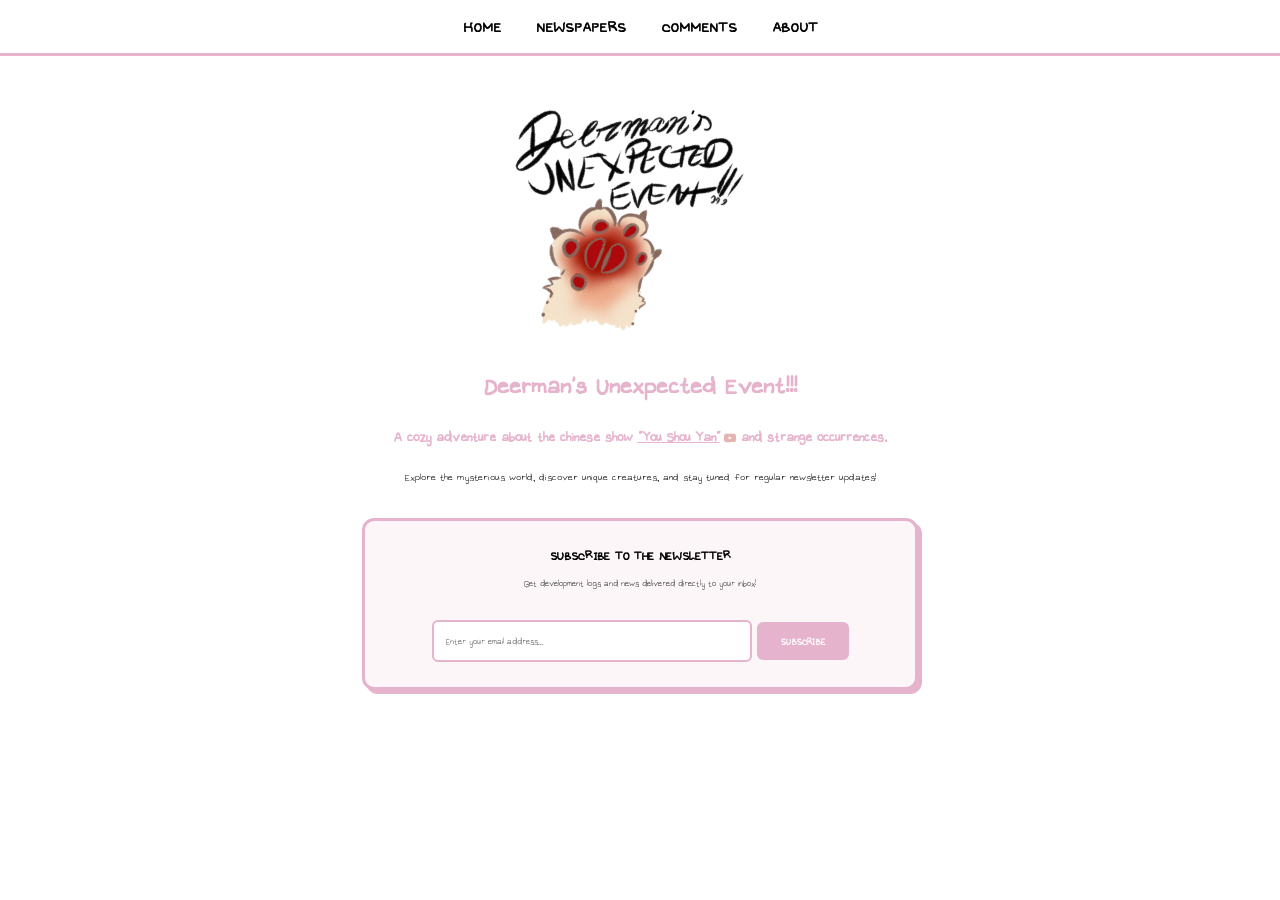
==== index.html @ 2d798e7d "First Commit!" ====
<!DOCTYPE html>
<html lang="en">
<head>
  <meta charset="UTF-8">
  <meta name="viewport" content="width=device-width, initial-scale=1.0">
  <title>Deerman's Unexpected Event!!!</title>
  <link rel="stylesheet" href="style.css">
</head>
<body>

  <!-- Sticky Navigation Bar -->
  <nav class="navbar">
    <a href="index.html">Home</a>
    <a href="archive.html">Newspapers</a>
    <a href="comments.html">Comments</a>
    <a href="about.html">About</a>
  </nav>

  <!-- Top-Centered Container -->
  <div class="top-centered-container">
    <img src="images/peakTitle.png" alt="Title Image" class="title-image">
    <h1>Deerman's Unexpected Event!!!</h1>
    
    <!-- Game Information Section -->
    <div class="game-info">
      <p class="tagline">A cozy adventure about the chinese show <a href="https://youtube.com/playlist?list=PLBakWosU0sfj_-XZSlGy-IOnDNplD3Ttj&si=eBvQaw_V1PKCi981" target="_blank" rel="noopener noreferrer">"You Shou Yan"</a> and strange occurrences.</p>
      <p>Explore the mysterious world, discover unique creatures, and stay tuned for regular newsletter updates!</p>
    </div>

    <!-- Email Signup Box Section -->
    <div class="signup-container">
      <h2>SUBSCRIBE TO THE NEWSLETTER</h2>
      <p>Get development logs and news delivered directly to your inbox!</p>
      
      <!-- Replace action with your email service URL (like Kit or Brevo) -->
      <form action="#" method="post" class="signup-form">
        <input type="email" name="email" placeholder="Enter your email address..." required>
        <button type="submit">SUBSCRIBE</button>
      </form>
    </div>

  </div>

</body>
</html>
---- style.css ----
/* 1. Define your custom font */
@font-face {
  font-family: 'MainFont';
  src: url('fonts/main.ttf') format('truetype');
}

/* 2. Page & Body Setup */
body {
  margin: 0;
  padding: 0;
  background-color: #ffffff;
  color: #000000; /* Dark text so it is visible on white */
  font-family: 'MainFont', sans-serif; /* Your custom font applied site-wide */
}

/* 3. Sticky Navigation Bar */
.navbar {
  position: sticky;
  top: 0;
  z-index: 1000;
  background-color: #ffffff;
  padding: 15px 0;
  text-align: center;
  border-bottom: 3px solid #e6b3cd;
}

.navbar a {
  color: #000000;
  text-decoration: none;
  margin: 0 15px;
  font-weight: bold;
  font-size: 20px;
  text-transform: uppercase;
}

.navbar a:hover {
  color: #e6b3cd; /* Soft pink on hover */
}

/* 4. Top-Centered Container */
.top-centered-container {
  text-align: center;
  padding-top: 40px;
}

/* 5. Title Image */
.title-image {
  width: 20%;
  max-width: 300px;
  height: auto;
  display: block;
  margin: 0 auto 15px auto;
}

/* 6. Headings */
h1 {
  margin: 0;
  color: #e6b3cd;
}
/* Game Information Container */
.game-info {
  max-width: 600px;        /* Prevents the text lines from stretching too wide */
  margin: 20px auto 0 auto;/* Centers the box and adds space above it */
  padding: 0 20px;         /* Adds side padding for mobile screens */
}

/* Tagline or Highlight Text */
.game-info .tagline {
  font-size: 18px;
  font-weight: bold;
  color: #e6b3cd;          /* Matches your title accent color */
  margin-bottom: 10px;
}

/* Regular Description Paragraphs */
.game-info p {
  font-size: 14px;
  line-height: 1.6;        /* Adds vertical spacing between lines for readability */
  color: #333333;          /* Dark grey text for soft contrast on white */
  margin-bottom: 15px;
}

/* Email Signup Box Container */
.signup-container {
  max-width: 500px;
  margin: 30px auto 40px auto;
  padding: 25px;
  background-color: #fcf6f9;        /* Soft pastel background */
  border: 3px solid #e6b3cd;        /* Matches your accent color */
  border-radius: 12px;
  box-shadow: 4px 4px 0px #e6b3cd;   /* Subtle retro pop shadow */
}

.signup-container h2 {
  font-size: 16px;
  color: #000000;
  margin-top: 0;
  margin-bottom: 8px;
}

.signup-container p {
  font-size: 12px;
  color: #555555;
  margin-bottom: 20px;
}

/* Form Controls */
.signup-form input[type="email"] {
  width: 75%;
  max-width: 320px;
  padding: 12px;
  border: 2px solid #e6b3cd;
  border-radius: 6px;
  font-family: inherit;
  font-size: 12px;
  outline: none;
  box-sizing: border-box;
}

.signup-form input[type="email"]:focus {
  border-color: #000000;
}

.signup-form button {
  margin-top: 12px;
  padding: 12px 24px;
  background-color: #e6b3cd;
  color: #ffffff;
  border: none;
  border-radius: 6px;
  font-family: inherit;
  font-size: 12px;
  font-weight: bold;
  cursor: pointer;
  text-transform: uppercase;
  transition: background-color 0.2s ease;
}

.signup-form button:hover {
  background-color: #d49ab9;
  color: #000000;
}
/* Styling links inside paragraphs */
p a {
  color: #e6b3cd;              /* Accent pastel pink */
  font-weight: bold;
  text-decoration: underline;   /* Or 'none' if you want no underline */
}

p a:hover {
  color: #000000;              /* Change color when hovered */
}

a[target="_blank"]::after {
  content: "";
  display: inline-block;
  width: 12px;
  height: 12px;
  margin-left: 4px;
  background-image: url('images/youtube.svg'); /* Path to your icon */
  background-size: contain;
  background-repeat: no-repeat;
  vertical-align: middle;
}
/* Archive List Container */
.archive-list {
  max-width: 600px;
  margin: 30px auto 40px auto;
  padding: 0 20px;
  text-align: left; /* Keeps titles and dates aligned left inside cards */
}

/* Individual Issue Card */
.issue-card {
  background-color: #fcf6f9;
  border: 3px solid #e6b3cd;
  border-radius: 10px;
  padding: 20px;
  margin-bottom: 20px;
  box-shadow: 4px 4px 0px #e6b3cd;
  transition: transform 0.2s ease, box-shadow 0.2s ease;
}

.issue-card:hover {
  transform: translateY(-2px);
  box-shadow: 6px 6px 0px #e6b3cd;
}

.issue-card h2 {
  margin: 0 0 5px 0;
  font-size: 18px;
}

.issue-card h2 a {
  color: #000000;
  text-decoration: none;
}

.issue-card h2 a:hover {
  color: #e6b3cd;
}

.issue-date {
  font-size: 11px;
  color: #777777;
  display: block;
  margin-bottom: 10px;
  font-weight: bold;
}

.issue-card p {
  margin: 0;
  font-size: 13px;
  line-height: 1.5;
  color: #333333;
}
/* Archive List Container */
.archive-list {
  max-width: 600px;
  margin: 30px auto 40px auto;
  padding: 0 20px;
  text-align: left; /* Keeps titles and dates aligned left inside cards */
}

/* Individual Issue Card */
.issue-card {
  background-color: #fcf6f9;
  border: 3px solid #e6b3cd;
  border-radius: 10px;
  padding: 20px;
  margin-bottom: 20px;
  box-shadow: 4px 4px 0px #e6b3cd;
  transition: transform 0.2s ease, box-shadow 0.2s ease;
}

.issue-card:hover {
  transform: translateY(-2px);
  box-shadow: 6px 6px 0px #e6b3cd;
}

.issue-card h2 {
  margin: 0 0 5px 0;
  font-size: 18px;
}

.issue-card h2 a {
  color: #000000;
  text-decoration: none;
}

.issue-card h2 a:hover {
  color: #e6b3cd;
}

.issue-date {
  font-size: 11px;
  color: #777777;
  display: block;
  margin-bottom: 10px;
  font-weight: bold;
}

.issue-card p {
  margin: 0;
  font-size: 13px;
  line-height: 1.5;
  color: #333333;
}
/* Individual Newspaper Article Container */
.newspaper-article {
  max-width: 650px;
  margin: 20px auto 50px auto;
  padding: 30px;
  background-color: #fcf6f9;
  border: 3px solid #e6b3cd;
  border-radius: 12px;
  box-shadow: 6px 6px 0px #e6b3cd;
  text-align: left;
}

/* Issue Header Styles */
.issue-header {
  text-align: center;
}

.issue-number {
  font-size: 12px;
  font-weight: bold;
  color: #e6b3cd;
  letter-spacing: 1px;
}

.issue-header h1 {
  margin: 8px 0;
  font-size: 24px;
  color: #000000;
}

.issue-date {
  font-size: 11px;
  color: #777777;
  margin: 0;
}

/* Decorative Divider Line */
.divider {
  border: 0;
  height: 2px;
  background-color: #e6b3cd;
  margin: 20px 0;
}

/* Article Image */
.article-image {
  width: 100%;
  height: auto;
  border-radius: 8px;
  border: 2px solid #e6b3cd;
  margin-bottom: 20px;
}

/* Article Text Elements */
.article-body h2 {
  font-size: 16px;
  color: #e6b3cd;
  margin-top: 25px;
  margin-bottom: 10px;
}

.article-body p {
  font-size: 14px;
  line-height: 1.7;
  color: #333333;
  margin-bottom: 15px;
}

/* Article Footer and Back Button */
.article-footer {
  margin-top: 30px;
  padding-top: 15px;
  border-top: 1px solid #e6b3cd;
}

.back-link {
  color: #000000;
  text-decoration: none;
  font-weight: bold;
  font-size: 13px;
}

.back-link:hover {
  color: #e6b3cd;
}
/* Comment Form Styling */
.comment-form {
  display: flex;
  flex-direction: column;
  gap: 12px;
  align-items: center;
}

.input-field {
  width: 90%;
  max-width: 400px;
  padding: 10px;
  border: 2px solid #e6b3cd;
  border-radius: 6px;
  font-family: inherit;
  font-size: 13px;
  box-sizing: border-box;
}

.textarea-field {
  resize: vertical;
}

.comments-list {
  max-width: 600px;
  margin: 30px auto;
  text-align: left;
}
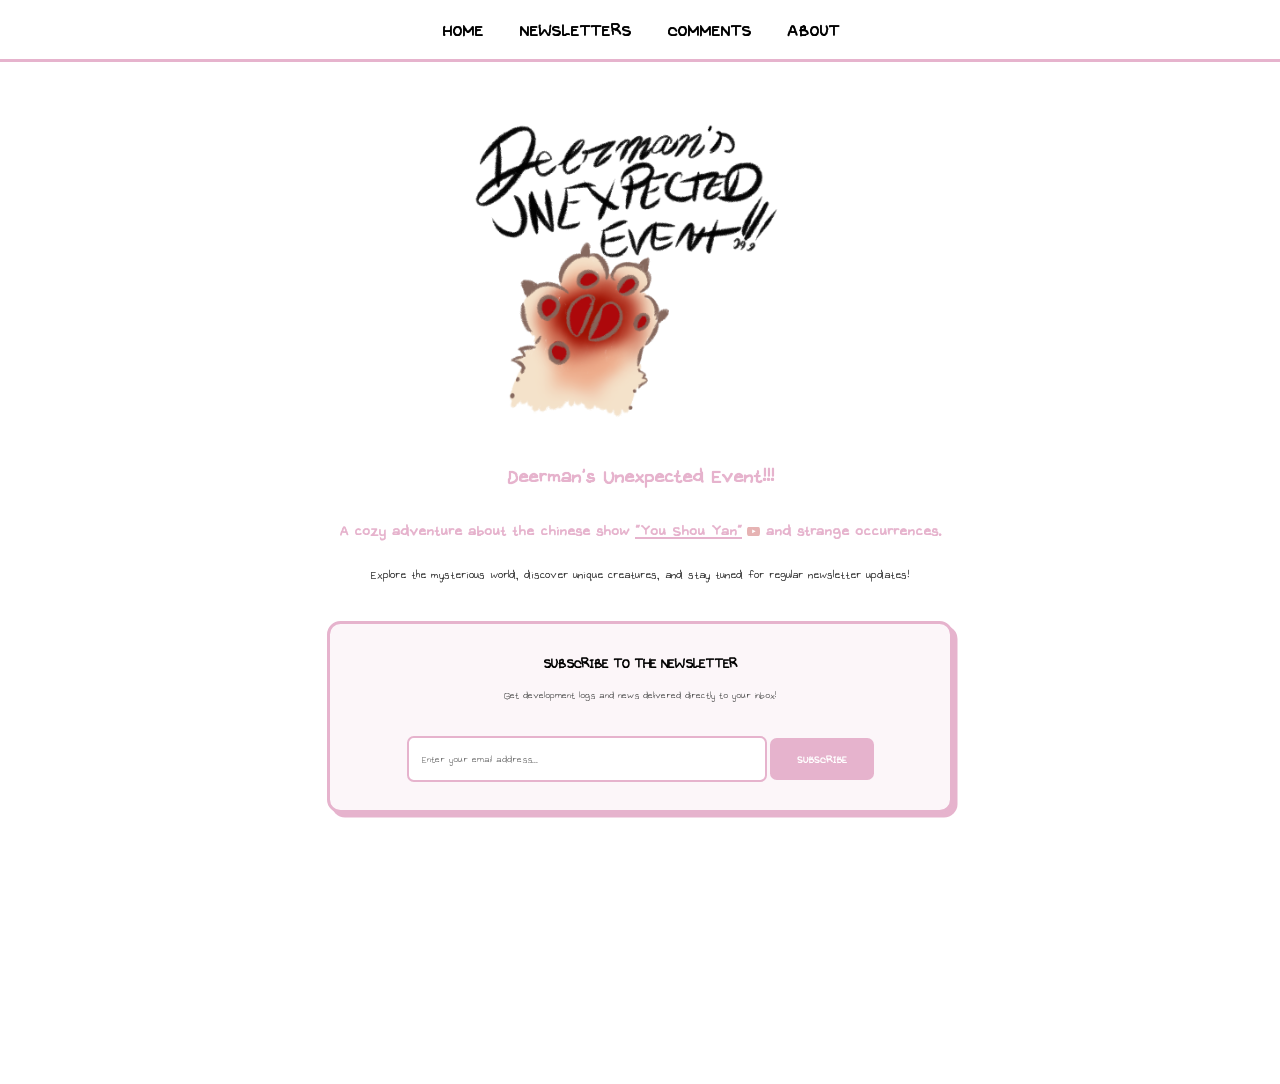
==== commit 506e79ce: "woah! Cool! has a secret..." ====
--- a/index.html
+++ b/index.html
@@ -11,7 +11,7 @@
   <!-- Sticky Navigation Bar -->
   <nav class="navbar">
     <a href="index.html">Home</a>
-    <a href="archive.html">Newspapers</a>
+    <a href="archive.html">Newsletters</a>
     <a href="comments.html">Comments</a>
     <a href="about.html">About</a>
   </nav>
--- a/style.css
+++ b/style.css
@@ -6,11 +6,12 @@
 
 /* 2. Page & Body Setup */
 body {
+  zoom: 75%;
   margin: 0;
   padding: 0;
   background-color: #ffffff;
-  color: #000000; /* Dark text so it is visible on white */
-  font-family: 'MainFont', sans-serif; /* Your custom font applied site-wide */
+  color: #000000;
+  font-family: 'MainFont', sans-serif;
 }
 
 /* 3. Sticky Navigation Bar */
@@ -19,100 +20,102 @@
   top: 0;
   z-index: 1000;
   background-color: #ffffff;
-  padding: 15px 0;
+  padding: 22px 0;
   text-align: center;
-  border-bottom: 3px solid #e6b3cd;
+  border-bottom: 4px solid #e6b3cd;
 }
 
 .navbar a {
   color: #000000;
   text-decoration: none;
-  margin: 0 15px;
-  font-weight: bold;
-  font-size: 20px;
+  margin: 0 22px;
+  font-weight: bold;
+  font-size: 30px;
   text-transform: uppercase;
 }
 
 .navbar a:hover {
-  color: #e6b3cd; /* Soft pink on hover */
+  color: #e6b3cd;
 }
 
 /* 4. Top-Centered Container */
 .top-centered-container {
   text-align: center;
-  padding-top: 40px;
+  padding-top: 60px;
 }
 
 /* 5. Title Image */
 .title-image {
-  width: 20%;
-  max-width: 300px;
+  width: 30%;
+  max-width: 450px;
   height: auto;
   display: block;
-  margin: 0 auto 15px auto;
+  margin: 0 auto 22px auto;
 }
 
 /* 6. Headings */
 h1 {
   margin: 0;
   color: #e6b3cd;
-}
+  font-size: 36px;
+}
+
 /* Game Information Container */
 .game-info {
-  max-width: 600px;        /* Prevents the text lines from stretching too wide */
-  margin: 20px auto 0 auto;/* Centers the box and adds space above it */
-  padding: 0 20px;         /* Adds side padding for mobile screens */
+  max-width: 900px;
+  margin: 30px auto 0 auto;
+  padding: 0 30px;
 }
 
 /* Tagline or Highlight Text */
 .game-info .tagline {
-  font-size: 18px;
-  font-weight: bold;
-  color: #e6b3cd;          /* Matches your title accent color */
-  margin-bottom: 10px;
+  font-size: 27px;
+  font-weight: bold;
+  color: #e6b3cd;
+  margin-bottom: 15px;
 }
 
 /* Regular Description Paragraphs */
 .game-info p {
-  font-size: 14px;
-  line-height: 1.6;        /* Adds vertical spacing between lines for readability */
-  color: #333333;          /* Dark grey text for soft contrast on white */
-  margin-bottom: 15px;
+  font-size: 21px;
+  line-height: 1.6;
+  color: #333333;
+  margin-bottom: 22px;
 }
 
 /* Email Signup Box Container */
 .signup-container {
-  max-width: 500px;
-  margin: 30px auto 40px auto;
-  padding: 25px;
-  background-color: #fcf6f9;        /* Soft pastel background */
-  border: 3px solid #e6b3cd;        /* Matches your accent color */
-  border-radius: 12px;
-  box-shadow: 4px 4px 0px #e6b3cd;   /* Subtle retro pop shadow */
+  max-width: 750px;
+  margin: 45px auto 60px auto;
+  padding: 38px;
+  background-color: #fcf6f9;
+  border: 4px solid #e6b3cd;
+  border-radius: 18px;
+  box-shadow: 6px 6px 0px #e6b3cd;
 }
 
 .signup-container h2 {
-  font-size: 16px;
+  font-size: 24px;
   color: #000000;
   margin-top: 0;
-  margin-bottom: 8px;
+  margin-bottom: 12px;
 }
 
 .signup-container p {
-  font-size: 12px;
+  font-size: 18px;
   color: #555555;
-  margin-bottom: 20px;
+  margin-bottom: 30px;
 }
 
 /* Form Controls */
 .signup-form input[type="email"] {
   width: 75%;
-  max-width: 320px;
-  padding: 12px;
-  border: 2px solid #e6b3cd;
-  border-radius: 6px;
+  max-width: 480px;
+  padding: 18px;
+  border: 3px solid #e6b3cd;
+  border-radius: 9px;
   font-family: inherit;
-  font-size: 12px;
+  font-size: 18px;
   outline: none;
   box-sizing: border-box;
 }
@@ -122,14 +125,14 @@
 }
 
 .signup-form button {
-  margin-top: 12px;
-  padding: 12px 24px;
+  margin-top: 18px;
+  padding: 18px 36px;
   background-color: #e6b3cd;
   color: #ffffff;
   border: none;
-  border-radius: 6px;
+  border-radius: 9px;
   font-family: inherit;
-  font-size: 12px;
+  font-size: 18px;
   font-weight: bold;
   cursor: pointer;
   text-transform: uppercase;
@@ -140,55 +143,57 @@
   background-color: #d49ab9;
   color: #000000;
 }
+
 /* Styling links inside paragraphs */
 p a {
-  color: #e6b3cd;              /* Accent pastel pink */
-  font-weight: bold;
-  text-decoration: underline;   /* Or 'none' if you want no underline */
+  color: #e6b3cd;
+  font-weight: bold;
+  text-decoration: underline;
 }
 
 p a:hover {
-  color: #000000;              /* Change color when hovered */
+  color: #000000;
 }
 
 a[target="_blank"]::after {
   content: "";
   display: inline-block;
-  width: 12px;
-  height: 12px;
-  margin-left: 4px;
-  background-image: url('images/youtube.svg'); /* Path to your icon */
+  width: 18px;
+  height: 18px;
+  margin-left: 6px;
+  background-image: url('images/youtube.svg');
   background-size: contain;
   background-repeat: no-repeat;
   vertical-align: middle;
 }
+
 /* Archive List Container */
 .archive-list {
-  max-width: 600px;
-  margin: 30px auto 40px auto;
-  padding: 0 20px;
-  text-align: left; /* Keeps titles and dates aligned left inside cards */
+  max-width: 900px;
+  margin: 45px auto 60px auto;
+  padding: 0 30px;
+  text-align: left;
 }
 
 /* Individual Issue Card */
 .issue-card {
   background-color: #fcf6f9;
-  border: 3px solid #e6b3cd;
-  border-radius: 10px;
-  padding: 20px;
-  margin-bottom: 20px;
-  box-shadow: 4px 4px 0px #e6b3cd;
+  border: 4px solid #e6b3cd;
+  border-radius: 15px;
+  padding: 30px;
+  margin-bottom: 30px;
+  box-shadow: 6px 6px 0px #e6b3cd;
   transition: transform 0.2s ease, box-shadow 0.2s ease;
 }
 
 .issue-card:hover {
-  transform: translateY(-2px);
-  box-shadow: 6px 6px 0px #e6b3cd;
+  transform: translateY(-3px);
+  box-shadow: 9px 9px 0px #e6b3cd;
 }
 
 .issue-card h2 {
-  margin: 0 0 5px 0;
-  font-size: 18px;
+  margin: 0 0 8px 0;
+  font-size: 27px;
 }
 
 .issue-card h2 a {
@@ -201,80 +206,29 @@
 }
 
 .issue-date {
-  font-size: 11px;
+  font-size: 16px;
   color: #777777;
   display: block;
-  margin-bottom: 10px;
+  margin-bottom: 15px;
   font-weight: bold;
 }
 
 .issue-card p {
   margin: 0;
-  font-size: 13px;
+  font-size: 20px;
   line-height: 1.5;
   color: #333333;
 }
-/* Archive List Container */
-.archive-list {
-  max-width: 600px;
-  margin: 30px auto 40px auto;
-  padding: 0 20px;
-  text-align: left; /* Keeps titles and dates aligned left inside cards */
-}
-
-/* Individual Issue Card */
-.issue-card {
-  background-color: #fcf6f9;
-  border: 3px solid #e6b3cd;
-  border-radius: 10px;
-  padding: 20px;
-  margin-bottom: 20px;
-  box-shadow: 4px 4px 0px #e6b3cd;
-  transition: transform 0.2s ease, box-shadow 0.2s ease;
-}
-
-.issue-card:hover {
-  transform: translateY(-2px);
-  box-shadow: 6px 6px 0px #e6b3cd;
-}
-
-.issue-card h2 {
-  margin: 0 0 5px 0;
-  font-size: 18px;
-}
-
-.issue-card h2 a {
-  color: #000000;
-  text-decoration: none;
-}
-
-.issue-card h2 a:hover {
-  color: #e6b3cd;
-}
-
-.issue-date {
-  font-size: 11px;
-  color: #777777;
-  display: block;
-  margin-bottom: 10px;
-  font-weight: bold;
-}
-
-.issue-card p {
-  margin: 0;
-  font-size: 13px;
-  line-height: 1.5;
-  color: #333333;
-}
+
 /* Individual Newspaper Article Container */
 .newspaper-article {
-  max-width: 650px;
-  margin: 20px auto 50px auto;
-  padding: 30px;
+  max-width: 975px;
+  margin: 30px auto 75px auto;
+  padding: 45px;
   background-color: #fcf6f9;
-  border: 3px solid #e6b3cd;
-  border-radius: 12px;
-  box-shadow: 6px 6px 0px #e6b3cd;
+  border: 4px solid #e6b3cd;
+  border-radius: 18px;
+  box-shadow: 9px 9px 0px #e6b3cd;
   text-align: left;
 }
 
@@ -284,89 +238,84 @@
 }
 
 .issue-number {
-  font-size: 12px;
+  font-size: 18px;
   font-weight: bold;
   color: #e6b3cd;
   letter-spacing: 1px;
 }
 
 .issue-header h1 {
-  margin: 8px 0;
-  font-size: 24px;
-  color: #000000;
-}
-
-.issue-date {
-  font-size: 11px;
-  color: #777777;
-  margin: 0;
+  margin: 12px 0;
+  font-size: 36px;
+  color: #000000;
 }
 
 /* Decorative Divider Line */
 .divider {
   border: 0;
-  height: 2px;
+  height: 3px;
   background-color: #e6b3cd;
-  margin: 20px 0;
+  margin: 30px 0;
 }
 
 /* Article Image */
 .article-image {
-  width: 100%;
+  width: 85%;
   height: auto;
-  border-radius: 8px;
-  border: 2px solid #e6b3cd;
-  margin-bottom: 20px;
+  border-radius: 12px;
+  border: 3px solid #e6b3cd;
+  margin-bottom: 30px;
 }
 
 /* Article Text Elements */
 .article-body h2 {
-  font-size: 16px;
-  color: #e6b3cd;
-  margin-top: 25px;
-  margin-bottom: 10px;
+  font-size: 24px;
+  color: #e6b3cd;
+  margin-top: 38px;
+  margin-bottom: 15px;
 }
 
 .article-body p {
-  font-size: 14px;
+  font-size: 21px;
   line-height: 1.7;
   color: #333333;
-  margin-bottom: 15px;
+  margin-bottom: 22px;
 }
 
 /* Article Footer and Back Button */
 .article-footer {
-  margin-top: 30px;
-  padding-top: 15px;
-  border-top: 1px solid #e6b3cd;
+  margin-top: 45px;
+  padding-top: 22px;
+  border-top: 2px solid #e6b3cd;
 }
 
 .back-link {
   color: #000000;
   text-decoration: none;
   font-weight: bold;
-  font-size: 13px;
+  font-size: 20px;
 }
 
 .back-link:hover {
   color: #e6b3cd;
 }
+
 /* Comment Form Styling */
 .comment-form {
   display: flex;
   flex-direction: column;
-  gap: 12px;
+  gap: 18px;
   align-items: center;
 }
 
 .input-field {
   width: 90%;
-  max-width: 400px;
-  padding: 10px;
-  border: 2px solid #e6b3cd;
-  border-radius: 6px;
+  max-width: 600px;
+  padding: 15px;
+  border: 3px solid #e6b3cd;
+  border-radius: 9px;
   font-family: inherit;
-  font-size: 13px;
+  font-size: 20px;
   box-sizing: border-box;
 }
 
@@ -375,7 +324,114 @@
 }
 
 .comments-list {
-  max-width: 600px;
-  margin: 30px auto;
+  max-width: 900px;
+  margin: 45px auto;
   text-align: left;
+}
+
+/* Outer box styling for Giscus comments */
+.comments-box {
+  max-width: 975px;
+  margin: 45px auto 75px auto;
+  padding: 38px;
+  background-color: #fcf6f9;
+  border: 4px solid #e6b3cd;
+  border-radius: 18px;
+  box-shadow: 9px 9px 0px #e6b3cd;
+  text-align: left;
+}
+
+/* Ensures the Giscus iframe fills the card width */
+.giscus, .giscus-frame {
+  width: 100%;
+  min-height: 225px;
+}
+/* Dedicated About Page Styles */
+.about-card {
+  max-width: 975px;
+  margin: 30px auto 75px auto;
+  padding: 45px;
+  background-color: #fcf6f9;
+  border: 4px solid #e6b3cd;
+  border-radius: 18px;
+  box-shadow: 9px 9px 0px #e6b3cd;
+  text-align: left;
+}
+
+.about-section {
+  margin-bottom: 35px;
+}
+
+.about-section h2 {
+  font-size: 27px;
+  color: #e6b3cd;
+  margin-top: 0;
+  margin-bottom: 12px;
+  text-transform: uppercase;
+}
+
+.about-section p {
+  font-size: 21px;
+  line-height: 1.6;
+  color: #333333;
+  margin: 0;
+}
+
+/* Team Box Grid */
+/* 2-Column Team Box Grid */
+.team-grid {
+  display: grid;
+  grid-template-columns: repeat(2, 1fr); /* Creates exactly 2 equal columns */
+  gap: 24px;
+  margin-top: 20px;
+}
+
+.team-member {
+  background-color: #ffffff;
+  border: 4px solid #e6b3cd;
+  border-radius: 15px;
+  padding: 24px;
+  text-align: center;
+  box-shadow: 6px 6px 0px #e6b3cd;
+}
+
+.member-role {
+  font-size: 16px;
+  font-weight: bold;
+  color: #e6b3cd;
+  display: block;
+  margin-bottom: 8px;
+  letter-spacing: 1px;
+}
+
+.member-name {
+  font-size: 24px !important;
+  font-weight: bold;
+  color: #000000 !important;
+  margin: 0 !important;
+}
+/* Custom Music Preview Card */
+.music-box {
+  background-color: #ffffff;
+  border: 4px solid #e6b3cd;
+  border-radius: 15px;
+  padding: 20px;
+  margin: 20px 0;
+  box-shadow: 6px 6px 0px #e6b3cd;
+  text-align: center;
+}
+
+.music-title {
+  display: block;
+  font-weight: bold;
+  font-size: 18px;
+  color: #e6b3cd;
+  margin-bottom: 12px;
+  letter-spacing: 1px;
+}
+
+.music-box audio {
+  width: 100%;
+  max-width: 500px;
+  outline: none;
 }
